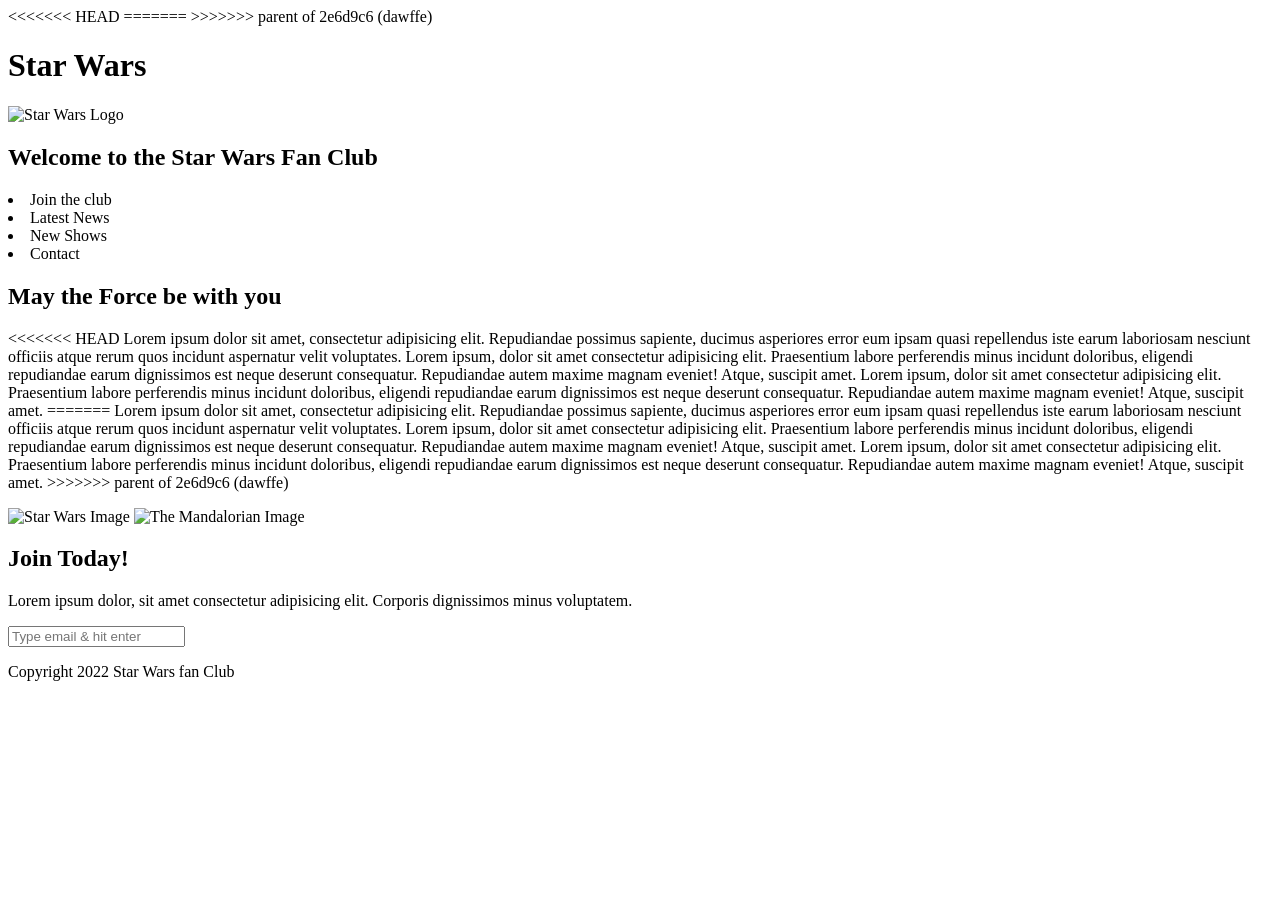
==== index.html @ 4e977fba "fixed?" ====
<!DOCTYPE html>
<html lang="en">
    <head>
        <link rel="stylesheet" href="styles.css">
        <meta charset="utf-8" name="viewport" content="width=device-width, initial-scale=1.0" />
        <title>Star Wars Fan Club</title> 
    </head>
<<<<<<< HEAD
=======

>>>>>>> parent of 2e6d9c6 (dawffe)
    <body>
    <h1>Star Wars</h1>
    <img class="fit-picture"
    src="https://yahshemi.github.io/Star-Wars-Fan-Club/images/Star_Wars_Logo.png"
    alt="Star Wars Logo">
    <h2>Welcome to the Star Wars Fan Club</h2>
    <li>Join the club</li>
    <li>Latest News</li>
    <li>New Shows</li>
    <li>Contact</li>
    <h2>May the Force be with you</h2>
    <p>
<<<<<<< HEAD
    Lorem ipsum dolor sit amet, consectetur adipisicing elit. Repudiandae possimus sapiente, ducimus asperiores error eum ipsam quasi 
    repellendus iste earum laboriosam nesciunt officiis atque rerum quos incidunt aspernatur velit voluptates. Lorem ipsum, dolor sit 
    amet consectetur adipisicing elit. Praesentium labore perferendis minus incidunt doloribus, eligendi repudiandae earum dignissimos est 
    neque deserunt consequatur. Repudiandae autem maxime magnam eveniet! Atque, suscipit amet. Lorem ipsum, dolor sit amet consectetur 
    adipisicing elit. Praesentium labore perferendis minus incidunt doloribus, eligendi repudiandae earum dignissimos est neque deserunt consequatur. 
    Repudiandae autem maxime magnam eveniet! Atque, suscipit amet.
=======
    Lorem ipsum dolor sit amet, consectetur adipisicing elit. Repudiandae possimus sapiente, ducimus asperiores error eum ipsam quasi repellendus iste earum laboriosam nesciunt officiis atque rerum quos incidunt aspernatur velit voluptates. Lorem ipsum, dolor sit amet consectetur adipisicing elit. Praesentium labore perferendis minus incidunt doloribus, eligendi repudiandae earum dignissimos est neque deserunt consequatur. Repudiandae autem maxime magnam eveniet! Atque, suscipit amet. Lorem ipsum, dolor sit amet consectetur adipisicing elit. Praesentium labore perferendis minus incidunt doloribus, eligendi repudiandae earum dignissimos est neque deserunt consequatur. Repudiandae autem maxime magnam eveniet! Atque, suscipit amet.
>>>>>>> parent of 2e6d9c6 (dawffe)
    </p>
    <img class="fit-picture"
    src="https://yahshemi.github.io/Star-Wars-Fan-Club/images/StarWarsPoster1977.jpeg"
    alt="Star Wars Image">
    <img class="fit-picture"
    src="https://yahshemi.github.io/Star-Wars-Fan-Club/images/Mandalorian.jpg"
    alt="The Mandalorian Image">
    <h2>Join Today!</h2>
    <p>
    Lorem ipsum dolor, sit amet consectetur adipisicing elit. Corporis dignissimos minus voluptatem.
    </p>
    <form>
    <input
    type="email"
    name="email"
    placeholder="Type email & hit enter"
    required/>
    </form>
    <footer>
    <p class="copyright">Copyright 2022 Star Wars fan Club</p>
    </footer>
    </body>
</html>
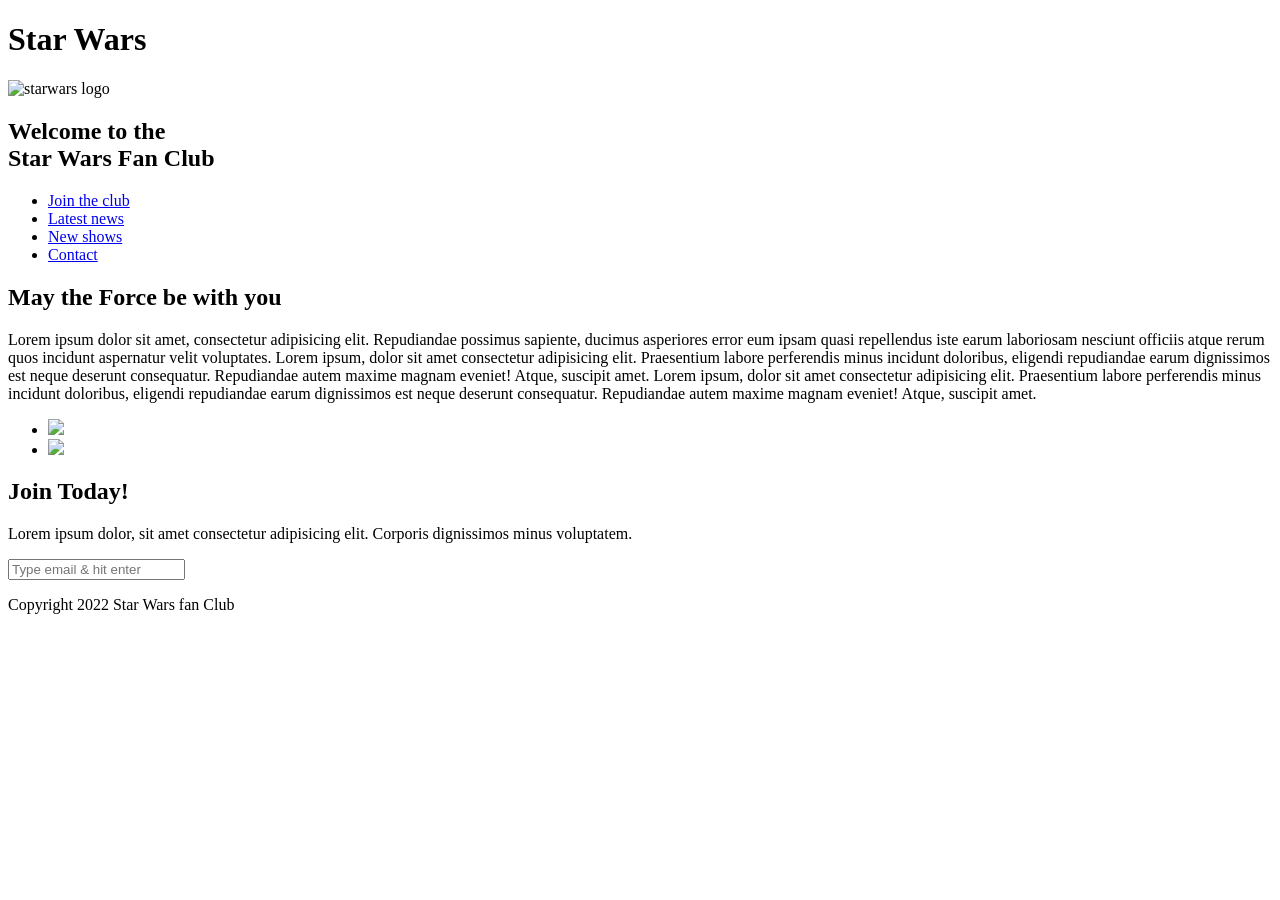
==== commit 8e551615: "fixed more" ====
--- a/index.html
+++ b/index.html
@@ -1,56 +1,72 @@
 <!DOCTYPE html>
 <html lang="en">
-    <head>
-        <link rel="stylesheet" href="styles.css">
-        <meta charset="utf-8" name="viewport" content="width=device-width, initial-scale=1.0" />
-        <title>Star Wars Fan Club</title> 
-    </head>
-<<<<<<< HEAD
-=======
+  <head>
+    <meta
+      charset="utf-8"
+      name="viewport"
+      content="width=device-width, initial-scale=1.0"
+    />
+    <title>Star Wars Fan Club</title>
+  </head>
 
->>>>>>> parent of 2e6d9c6 (dawffe)
-    <body>
-    <h1>Star Wars</h1>
-    <img class="fit-picture"
-    src="https://yahshemi.github.io/Star-Wars-Fan-Club/images/Star_Wars_Logo.png"
-    alt="Star Wars Logo">
-    <h2>Welcome to the Star Wars Fan Club</h2>
-    <li>Join the club</li>
-    <li>Latest News</li>
-    <li>New Shows</li>
-    <li>Contact</li>
-    <h2>May the Force be with you</h2>
-    <p>
-<<<<<<< HEAD
-    Lorem ipsum dolor sit amet, consectetur adipisicing elit. Repudiandae possimus sapiente, ducimus asperiores error eum ipsam quasi 
-    repellendus iste earum laboriosam nesciunt officiis atque rerum quos incidunt aspernatur velit voluptates. Lorem ipsum, dolor sit 
-    amet consectetur adipisicing elit. Praesentium labore perferendis minus incidunt doloribus, eligendi repudiandae earum dignissimos est 
-    neque deserunt consequatur. Repudiandae autem maxime magnam eveniet! Atque, suscipit amet. Lorem ipsum, dolor sit amet consectetur 
-    adipisicing elit. Praesentium labore perferendis minus incidunt doloribus, eligendi repudiandae earum dignissimos est neque deserunt consequatur. 
-    Repudiandae autem maxime magnam eveniet! Atque, suscipit amet.
-=======
-    Lorem ipsum dolor sit amet, consectetur adipisicing elit. Repudiandae possimus sapiente, ducimus asperiores error eum ipsam quasi repellendus iste earum laboriosam nesciunt officiis atque rerum quos incidunt aspernatur velit voluptates. Lorem ipsum, dolor sit amet consectetur adipisicing elit. Praesentium labore perferendis minus incidunt doloribus, eligendi repudiandae earum dignissimos est neque deserunt consequatur. Repudiandae autem maxime magnam eveniet! Atque, suscipit amet. Lorem ipsum, dolor sit amet consectetur adipisicing elit. Praesentium labore perferendis minus incidunt doloribus, eligendi repudiandae earum dignissimos est neque deserunt consequatur. Repudiandae autem maxime magnam eveniet! Atque, suscipit amet.
->>>>>>> parent of 2e6d9c6 (dawffe)
-    </p>
-    <img class="fit-picture"
-    src="https://yahshemi.github.io/Star-Wars-Fan-Club/images/StarWarsPoster1977.jpeg"
-    alt="Star Wars Image">
-    <img class="fit-picture"
-    src="https://yahshemi.github.io/Star-Wars-Fan-Club/images/Mandalorian.jpg"
-    alt="The Mandalorian Image">
-    <h2>Join Today!</h2>
-    <p>
-    Lorem ipsum dolor, sit amet consectetur adipisicing elit. Corporis dignissimos minus voluptatem.
-    </p>
-    <form>
-    <input
-    type="email"
-    name="email"
-    placeholder="Type email & hit enter"
-    required/>
-    </form>
+  <body>
+    <header>
+      <h1>Star Wars</h1>
+    </header>
+    <section>
+      <img src="./images/Star_Wars_Logo.png" alt="starwars logo" />
+      <div>
+        <h2>Welcome to the<br /><span>Star Wars Fan Club</span></h2>
+      </div>
+    </section>
+    <nav >
+      <ul>
+        <li><a href="./index.html">Join the club</a></li>
+        <li><a href="./index.html">Latest news</a></li>
+        <li><a href="./index.html">New shows</a></li>
+        <li><a href="./index.html">Contact</a></li>
+      </ul>
+    </nav>
+    <main>
+      <article>
+        <h2>May the Force be with you</h2>
+        <p>
+          Lorem ipsum dolor sit amet, consectetur adipisicing elit. Repudiandae
+          possimus sapiente, ducimus asperiores error eum ipsam quasi
+          repellendus iste earum laboriosam nesciunt officiis atque rerum quos
+          incidunt aspernatur velit voluptates. Lorem ipsum, dolor sit amet
+          consectetur adipisicing elit. Praesentium labore perferendis minus
+          incidunt doloribus, eligendi repudiandae earum dignissimos est neque
+          deserunt consequatur. Repudiandae autem maxime magnam eveniet! Atque,
+          suscipit amet. Lorem ipsum, dolor sit amet consectetur adipisicing
+          elit. Praesentium labore perferendis minus incidunt doloribus,
+          eligendi repudiandae earum dignissimos est neque deserunt consequatur.
+          Repudiandae autem maxime magnam eveniet! Atque, suscipit amet.
+        </p>
+      </article>
+      <ul>
+        <li><img src="./images/StarWarsPoster1977.jpeg" /></li>
+        <li><img src="./images/Mandalorian.jpg" /></li>
+      </ul>
+    </main>
+    <section>
+      <h2>Join Today!</h2>
+      <p>
+        Lorem ipsum dolor, sit amet consectetur adipisicing elit. Corporis
+        dignissimos minus voluptatem.
+      </p>
+
+      <form>
+        <input
+          type="email"
+          name="email"
+          placeholder="Type email & hit enter"
+          required
+        />
+      </form>
+    </section>
     <footer>
-    <p class="copyright">Copyright 2022 Star Wars fan Club</p>
+      <p class="copyright">Copyright 2022 Star Wars fan Club</p>
     </footer>
-    </body>
+  </body>
 </html>
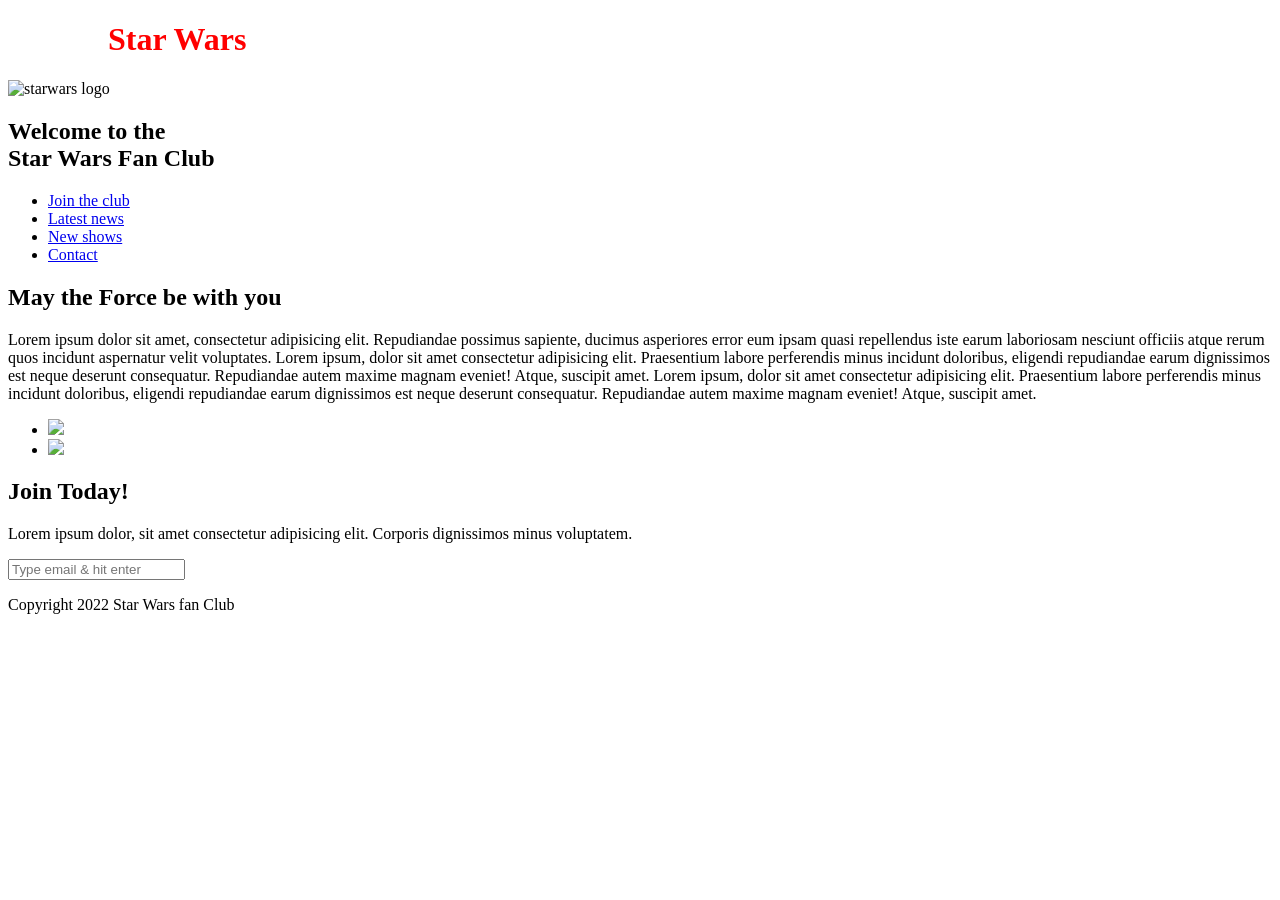
==== commit 2d8da2ab: "save" ====
--- a/index.html
+++ b/index.html
@@ -1,6 +1,7 @@
 <!DOCTYPE html>
 <html lang="en">
   <head>
+    <link rel="stylesheet" href="styles.css">
     <meta
       charset="utf-8"
       name="viewport"
@@ -8,13 +9,13 @@
     />
     <title>Star Wars Fan Club</title>
   </head>
-
   <body>
     <header>
       <h1>Star Wars</h1>
     </header>
     <section>
-      <img src="./images/Star_Wars_Logo.png" alt="starwars logo" />
+      <img src="https://yahshemi.github.io/Star-Wars-Fan-Club/images/Star_Wars_Logo.png" 
+      alt="starwars logo"/>
       <div>
         <h2>Welcome to the<br /><span>Star Wars Fan Club</span></h2>
       </div>
@@ -45,8 +46,12 @@
         </p>
       </article>
       <ul>
-        <li><img src="./images/StarWarsPoster1977.jpeg" /></li>
-        <li><img src="./images/Mandalorian.jpg" /></li>
+        <li>
+          <img src="https://yahshemi.github.io/Star-Wars-Fan-Club/images/StarWarsPoster1977.jpeg"/>
+        </li>
+        <li>
+          <img src="https://yahshemi.github.io/Star-Wars-Fan-Club/images/Mandalorian.jpg"/>
+        </li>
       </ul>
     </main>
     <section>
--- a/styles.css
+++ b/styles.css
@@ -0,0 +1,5 @@
+h1{
+    color: red;
+    position: relative;
+    left: 100px;
+}
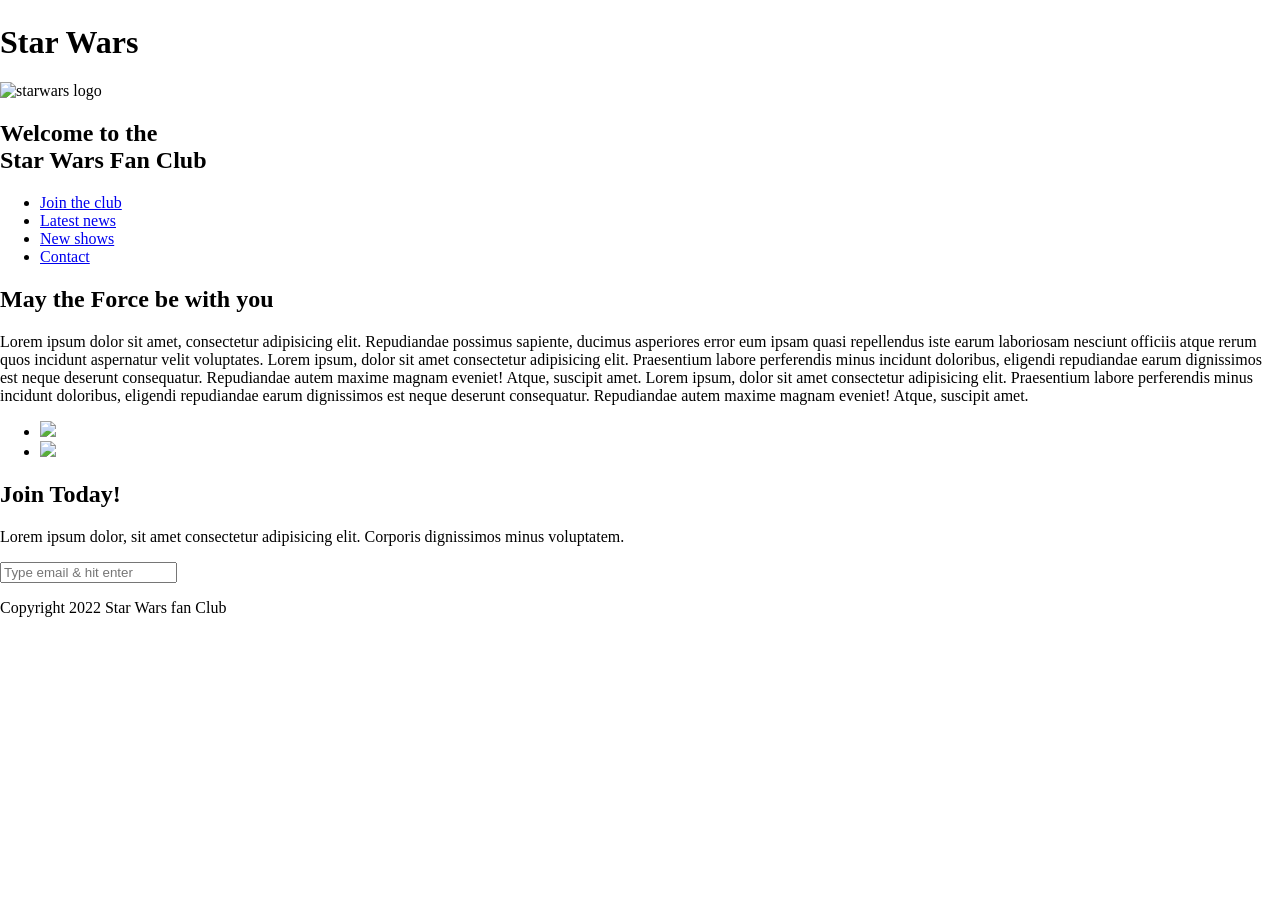
==== commit 944763e1: "exercise 3 complete" ====
--- a/index.html
+++ b/index.html
@@ -1,5 +1,6 @@
 <!DOCTYPE html>
-<html lang="en">
+<html class="banner" lang="en">
+  <div class="welcome">
   <head>
     <link rel="stylesheet" href="styles.css">
     <meta
--- a/styles.css
+++ b/styles.css
@@ -1,5 +1,11 @@
-h1{
-    color: red;
+.banner{
     position: relative;
-    left: 100px;
+}
+.banner img{
+    max-width: 100%;
+}
+.banner .welcome{
+    position: absolute;
+    left: 0px;
+    top: 30%;
 }
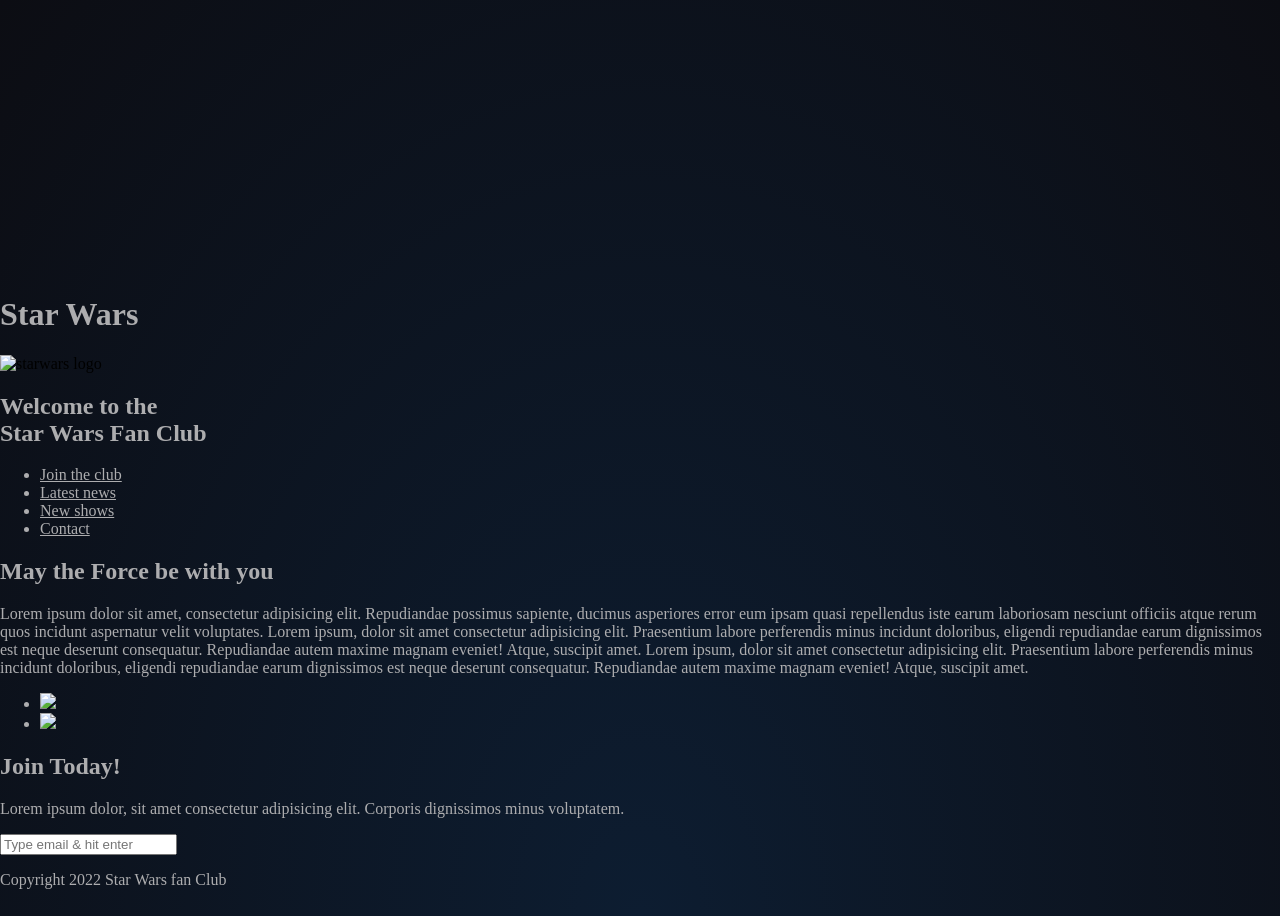
==== commit 58d44ce3: "working?" ====
--- a/index.html
+++ b/index.html
@@ -1,5 +1,57 @@
 <!DOCTYPE html>
 <html class="banner" lang="en">
+  <div class="stars">
+    <div class="star"></div>
+    <div class="star"></div>
+    <div class="star"></div>
+    <div class="star"></div>
+    <div class="star"></div>
+    <div class="star"></div>
+    <div class="star"></div>
+    <div class="star"></div>
+    <div class="star"></div>
+    <div class="star"></div>
+    <div class="star"></div>
+    <div class="star"></div>
+    <div class="star"></div>
+    <div class="star"></div>
+    <div class="star"></div>
+    <div class="star"></div>
+    <div class="star"></div>
+    <div class="star"></div>
+    <div class="star"></div>
+    <div class="star"></div>
+    <div class="star"></div>
+    <div class="star"></div>
+    <div class="star"></div>
+    <div class="star"></div>
+    <div class="star"></div>
+    <div class="star"></div>
+    <div class="star"></div>
+    <div class="star"></div>
+    <div class="star"></div>
+    <div class="star"></div>
+    <div class="star"></div>
+    <div class="star"></div>
+    <div class="star"></div>
+    <div class="star"></div>
+    <div class="star"></div>
+    <div class="star"></div>
+    <div class="star"></div>
+    <div class="star"></div>
+    <div class="star"></div>
+    <div class="star"></div>
+    <div class="star"></div>
+    <div class="star"></div>
+    <div class="star"></div>
+    <div class="star"></div>
+    <div class="star"></div>
+    <div class="star"></div>
+    <div class="star"></div>
+    <div class="star"></div>
+    <div class="star"></div>
+    <div class="star"></div>
+  </div>
   <div class="welcome">
   <head>
     <link rel="stylesheet" href="styles.css">
--- a/styles.css
+++ b/styles.css
@@ -8,4 +8,136 @@
     position: absolute;
     left: 0px;
     top: 30%;
-}+}
+body {
+    background-color: #191970;
+}
+h1{
+    color: #ADADAF;
+}
+h2{
+    color: #ADADAF;
+}
+p{
+    color: #ADADAF;
+}
+a{
+    color: #ADADAF;
+}
+li{
+    color: #ADADAF;
+}
+@mixin sp-layout {
+    @media screen and (max-width: 750px) {
+      @content;
+    }
+  }
+  
+  body {
+    display: flex;
+    justify-content: center;
+    align-items: center;
+    min-height: 100vh;
+     background: radial-gradient(ellipse at bottom, #0d1d31 0%, #0c0d13 100%);
+    overflow: hidden;
+  }
+  
+  @function random_range($min, $max) {
+    $rand: random();
+    $random_range: $min + floor($rand * (($max - $min) + 1));
+    @return $random_range;
+  }
+  
+  .stars {
+    position: fixed;
+    top: 0;
+    left: 0;
+    width: 100%;
+    height: 120%;
+    transform: rotate(-45deg);
+  }
+  
+  .star {
+    $star-count: 50;
+    --star-color: var(--primary-color);
+    --star-tail-length: 6em;
+    --star-tail-height: 2px;
+    --star-width: calc(var(--star-tail-length) / 6);
+    --fall-duration: 9s;
+    --tail-fade-duration: var(--fall-duration);
+  
+    position: absolute;
+    top: var(--top-offset);
+    left: 0;
+    width: var(--star-tail-length);
+    height: var(--star-tail-height);
+    color: var(--star-color);
+    background: linear-gradient(45deg, currentColor, transparent);
+    border-radius: 50%;
+    filter: drop-shadow(0 0 6px currentColor);
+    transform: translate3d(104em, 0, 0);
+    animation: fall var(--fall-duration) var(--fall-delay) linear infinite, tail-fade var(--tail-fade-duration) var(--fall-delay) ease-out infinite;
+    
+    @include sp-layout {
+      // For mobile performance, tail-fade animation will be removed QAQ
+      animation: fall var(--fall-duration) var(--fall-delay) linear infinite;
+    }
+  
+    @for $i from 1 through $star-count {
+      &:nth-child(#{$i}) {
+        --star-tail-length: #{random_range(500em, 750em) / 100};
+        --top-offset: #{random_range(0vh, 10000vh) / 100};
+        --fall-duration: #{random_range(6000, 12000s) / 1000};
+        --fall-delay: #{random_range(0, 10000s) / 1000};
+      }
+    }
+  
+    &::before, &::after {
+      position: absolute;
+      content: '';
+      top: 0;
+      left: calc(var(--star-width) / -2);
+      width: var(--star-width);
+      height: 100%;
+      background: linear-gradient(45deg, transparent, currentColor, transparent);
+      border-radius: inherit;
+      animation: blink 2s linear infinite;
+    }
+  
+    &::before {
+      transform: rotate(45deg);
+    }
+  
+    &::after {
+      transform: rotate(-45deg);
+    }
+  }
+  
+  @keyframes fall {
+    to {
+      transform: translate3d(-30em, 0, 0);
+    }
+  }
+  
+  @keyframes tail-fade {
+    0%, 50% {
+      width: var(--star-tail-length);
+      opacity: 1;
+    }
+  
+    70%, 80% {
+      width: 0;
+      opacity: 0.4;
+    }
+  
+    100% {
+      width: 0;
+      opacity: 0;
+    }
+  }
+  
+  @keyframes blink {
+    50% {
+      opacity: 0.6;
+    }
+  }
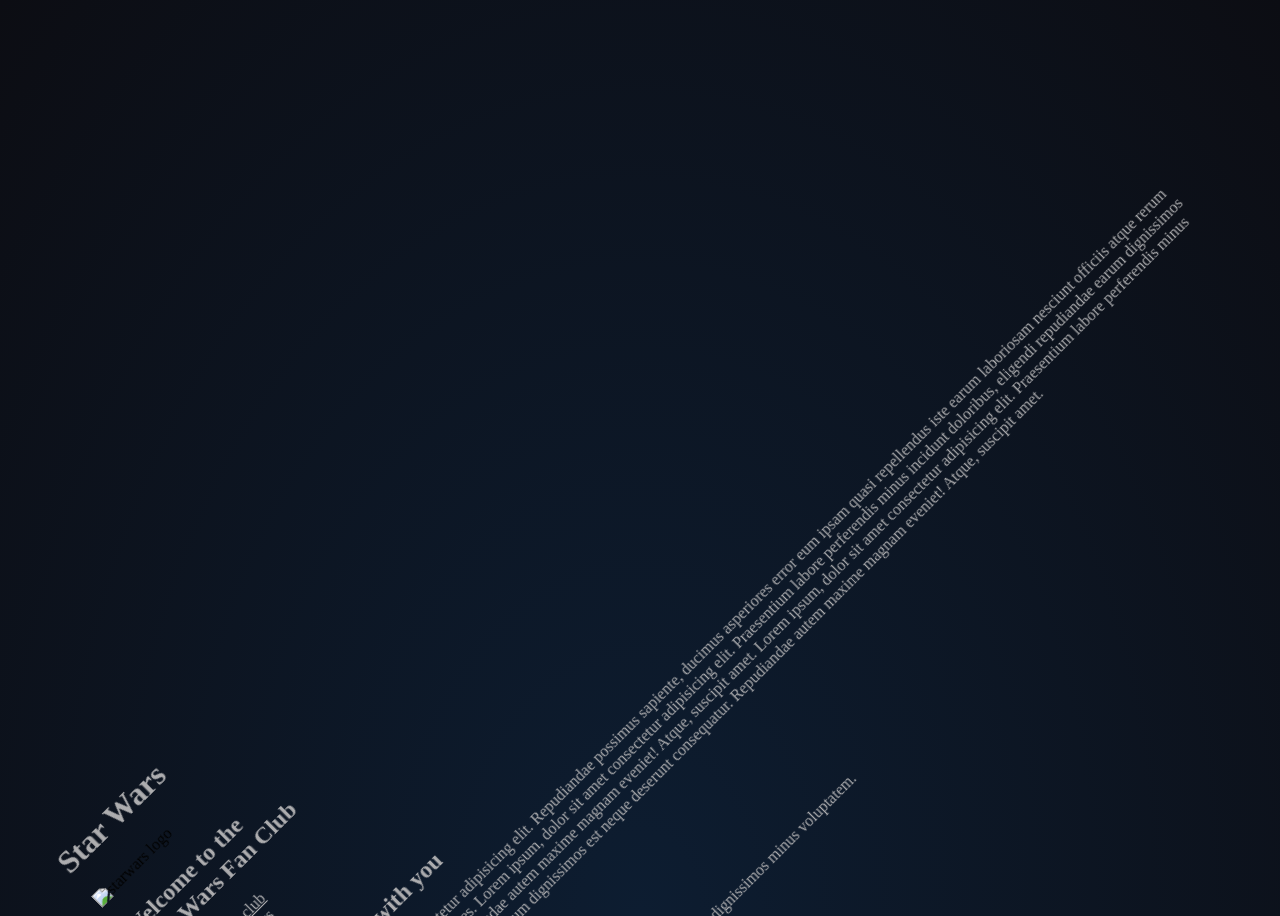
==== commit e643899d: "Update index.html" ====
--- a/index.html
+++ b/index.html
@@ -1,57 +1,6 @@
 <!DOCTYPE html>
 <html class="banner" lang="en">
   <div class="stars">
-    <div class="star"></div>
-    <div class="star"></div>
-    <div class="star"></div>
-    <div class="star"></div>
-    <div class="star"></div>
-    <div class="star"></div>
-    <div class="star"></div>
-    <div class="star"></div>
-    <div class="star"></div>
-    <div class="star"></div>
-    <div class="star"></div>
-    <div class="star"></div>
-    <div class="star"></div>
-    <div class="star"></div>
-    <div class="star"></div>
-    <div class="star"></div>
-    <div class="star"></div>
-    <div class="star"></div>
-    <div class="star"></div>
-    <div class="star"></div>
-    <div class="star"></div>
-    <div class="star"></div>
-    <div class="star"></div>
-    <div class="star"></div>
-    <div class="star"></div>
-    <div class="star"></div>
-    <div class="star"></div>
-    <div class="star"></div>
-    <div class="star"></div>
-    <div class="star"></div>
-    <div class="star"></div>
-    <div class="star"></div>
-    <div class="star"></div>
-    <div class="star"></div>
-    <div class="star"></div>
-    <div class="star"></div>
-    <div class="star"></div>
-    <div class="star"></div>
-    <div class="star"></div>
-    <div class="star"></div>
-    <div class="star"></div>
-    <div class="star"></div>
-    <div class="star"></div>
-    <div class="star"></div>
-    <div class="star"></div>
-    <div class="star"></div>
-    <div class="star"></div>
-    <div class="star"></div>
-    <div class="star"></div>
-    <div class="star"></div>
-  </div>
   <div class="welcome">
   <head>
     <link rel="stylesheet" href="styles.css">
@@ -127,4 +76,4 @@
       <p class="copyright">Copyright 2022 Star Wars fan Club</p>
     </footer>
   </body>
-</html>+</html>
